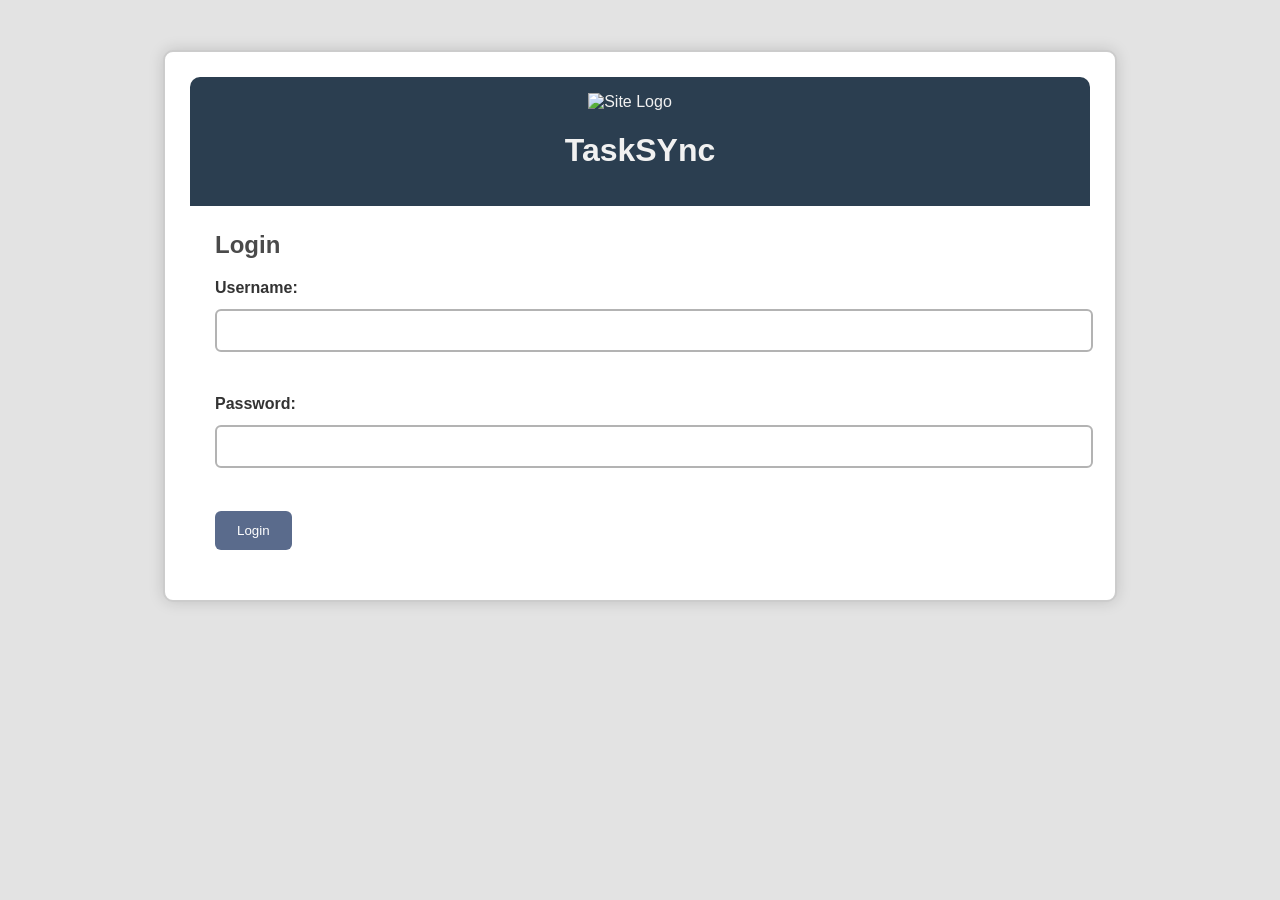
==== index.html @ 592a70e9 "Update and rename application.html to index.html" ====
<!DOCTYPE html>
<html lang="en">
<head>
    <meta charset="UTF-8">
    <meta name="viewport" content="width=device-width, initial-scale=1.0">
    <title>Admin Employee Dashboard</title>
    <link rel="stylesheet" href="application.css">
</head>
<body>
    <div class="container">
        <div class="header">
            <img src="D:\kya hua bhai.doc\Javascript Intro\TaskSync.jpg" alt="Site Logo" class="logo" width="500px">
            <h1>TaskSYnc</h1>
        </div>
        <div class="login-form" id="login-form">
            <h2>Login</h2>
            <form>
                <label for="username">Username:</label>
                <input type="text" id="username" name="username"><br><br>
                <label for="password">Password:</label>
                <input type="password" id="password" name="password"><br><br>
                <input type="button" id="login" value="Login">
            </form>
        </div>
        <div class="admin-dashboard" id="admin-dashboard" style="display: none;">
            <h2>Admin Dashboard</h2>
            <div class="employee-list">
                <h3>Employees:</h3>
                <select id="employees">
                    <!-- employee list will be populated here -->
                </select>
            </div>
            <div class="task-list">
                <h3>Tasks:</h3>
                <ul id="tasks">
                    <!-- task list will be populated here -->
                </ul>
                <input type="text" id="task-input" placeholder="Enter task">
                <input type="button" id="add-task" value="Add Task">
            </div>
        </div>
        <div class="employee-dashboard" id="employee-dashboard" style="display: none;">
            <h2>Employee Dashboard</h2>
            <div class="task-list">
                <h3>Assigned Tasks:</h3>
                <ul id="employee-tasks">
                    <!-- assigned tasks will be populated here -->
                </ul>
                <input type="button" id="mark-complete" value="Mark Complete">
            </div>
        </div>
    </div>
    <script>
        // script.js

// Admin and employee credentials
const adminUsername = "admin";
const adminPassword = "admin@123";
let employees = [
    { username: "employee1", password: "password1", tasks: [] },
    { username: "employee2", password: "password2", tasks: [] },
];

// Assign task function for admin
function assignTasks() {
    const taskInput = document.getElementById("task-input").value;
    const employeeList = document.getElementById("employees");
    const selectedEmployee = employeeList.options[employeeList.selectedIndex].value;
    const employee = employees.find((emp) => emp.username === selectedEmployee);

    if (employee && taskInput) {
        employee.tasks.push(taskInput);
        updateTaskList(taskInput);
        document.getElementById("task-input").value = ""; // Clear input
    } else {
        alert("Please enter a valid task.");
    }
}

// Display tasks for the selected employee in admin dashboard
function updateTaskList(task) {
    const taskList = document.getElementById("tasks");
    taskList.innerHTML += `<li>${task}</li>`;
}

// Display tasks for logged-in employee
function displayEmployeeTasks() {
    const employeeTasks = document.getElementById("employee-tasks");
    const username = document.getElementById("username").value;
    const employee = employees.find((emp) => emp.username === username);

    if (employee) {
        employeeTasks.innerHTML = ""; // Clear task list
        employee.tasks.forEach((task) => {
            employeeTasks.innerHTML += `<li>${task}</li>`;
        });
    }
}

// Handle login functionality
function handleLogin() {
    const username = document.getElementById("username").value;
    const password = document.getElementById("password").value;

    const adminDashboard = document.getElementById("admin-dashboard");
    const employeeDashboard = document.getElementById("employee-dashboard");
    const loginForm = document.getElementById("login-form");

    // Admin login
    if (username === adminUsername && password === adminPassword) {
        adminDashboard.style.display = "block";
        loginForm.style.display = "none";

        // Populate employee list
        const employeeSelect = document.getElementById("employees");
        employees.forEach((employee) => {
            const option = document.createElement("option");
            option.value = employee.username;
            option.text = employee.username;
            employeeSelect.appendChild(option);
        });

    } else {
        // Employee login
        const employee = employees.find(
            (emp) => emp.username === username && emp.password === password
        );
        if (employee) {
            employeeDashboard.style.display = "block";
            loginForm.style.display = "none";

            // Display tasks for employee
            displayEmployeeTasks();
        } else {
            alert("Invalid username or password");
        }
    }
}

// Add event listeners
document.getElementById("login").addEventListener("click", handleLogin);
document.getElementById("add-task").addEventListener("click", assignTasks);

    </script>
</body>
</html>
---- application.css ----
/* Modified style.css */
body {
    font-family: 'Segoe UI', Tahoma, Geneva, Verdana, sans-serif;
    margin: 0;
    padding: 0;
    background-color: #e3e3e3; /* Light gray background */
}

.container {
    max-width: 900px; /* Increased width */
    margin: 50px auto; /* Adjusted margin for more space */
    padding: 25px;
    background-color: #ffffff; /* White background for contrast */
    border-radius: 10px; /* Added rounded corners */
    border: 2px solid #cccccc; /* Slightly darker border */
    box-shadow: 0 0 15px rgba(0, 0, 0, 0.15); /* Increased shadow for depth */
}
.logo {
    width: 50px;  /* Adjust as needed */
    height: auto;
    margin-right: 20px;
    vertical-align: middle; /* Aligns with the text */
}

.header {
    background-color: #2b3e50; /* Darker blue-gray background */
    color: #f1f1f1; /* Light font color */
    padding: 15px;
    text-align: center;
    border-radius: 10px 10px 0 0; /* Rounded top corners */
}

.login-form {
    padding: 25px;
}

.login-form h2 {
    margin-top: 0;
    color: #4a4a4a; /* Dark gray headings */
}

.login-form label {
    display: block;
    margin-bottom: 12px;
    font-weight: bold;
    color: #333333; /* Darker label color */
}

.login-form input[type="text"],
.login-form input[type="password"] {
    width: 100%;
    padding: 12px;
    margin-bottom: 25px;
    border: 2px solid #b3b3b3; /* Darker border */
    border-radius: 6px; /* Rounded input fields */
}

.login-form input[type="button"] {
    background-color: #5a6b8c; /* Dark blue-gray button */
    color: #ffffff;
    padding: 12px 22px;
    border: none;
    border-radius: 6px;
    cursor: pointer;
}

.login-form input[type="button"]:hover {
    background-color: #4a5a72; /* Darker hover state */
}

.admin-dashboard,
.employee-dashboard {
    display: none;
    padding: 25px;
}

.admin-dashboard h2,
.employee-dashboard h2 {
    margin-top: 0;
    color: #4a4a4a;
}

.employee-list,
.task-list {
    margin-bottom: 25px;
}

#employees {
    width: 100%;
    padding: 12px;
    margin-bottom: 25px;
    border: 2px solid #b3b3b3;
    border-radius: 6px;
}

#tasks,
#employee-ttasks {
    list-style: none;
    padding: 0;
    margin: 0;
}

#tasks li,
#employee-tasks li {
    padding: 12px;
    border-bottom: 2px solid #cccccc; /* Thicker border between tasks */
}

#task-input {
    width: calc(100% - 130px); /* Adjusted for task button */
    padding: 12px;
}

#add-task {
    padding: 12px;
    background-color: #4a8b64; /* Green button */
    color: white;
    border: none;
    border-radius: 6px;
    cursor: pointer;
}

#add-task:hover {
    background-color: #3e7455; /* Darker green hover state */
}

#mark-complete {
    margin-top: 12px;
    background-color: #1b874c; /* Strong green */
    color: white;
    padding: 12px;
    border: none;
    border-radius: 6px;
    cursor: pointer;
}

#mark-complete:hover {
    background-color: #146638; /* Darker green hover */
}
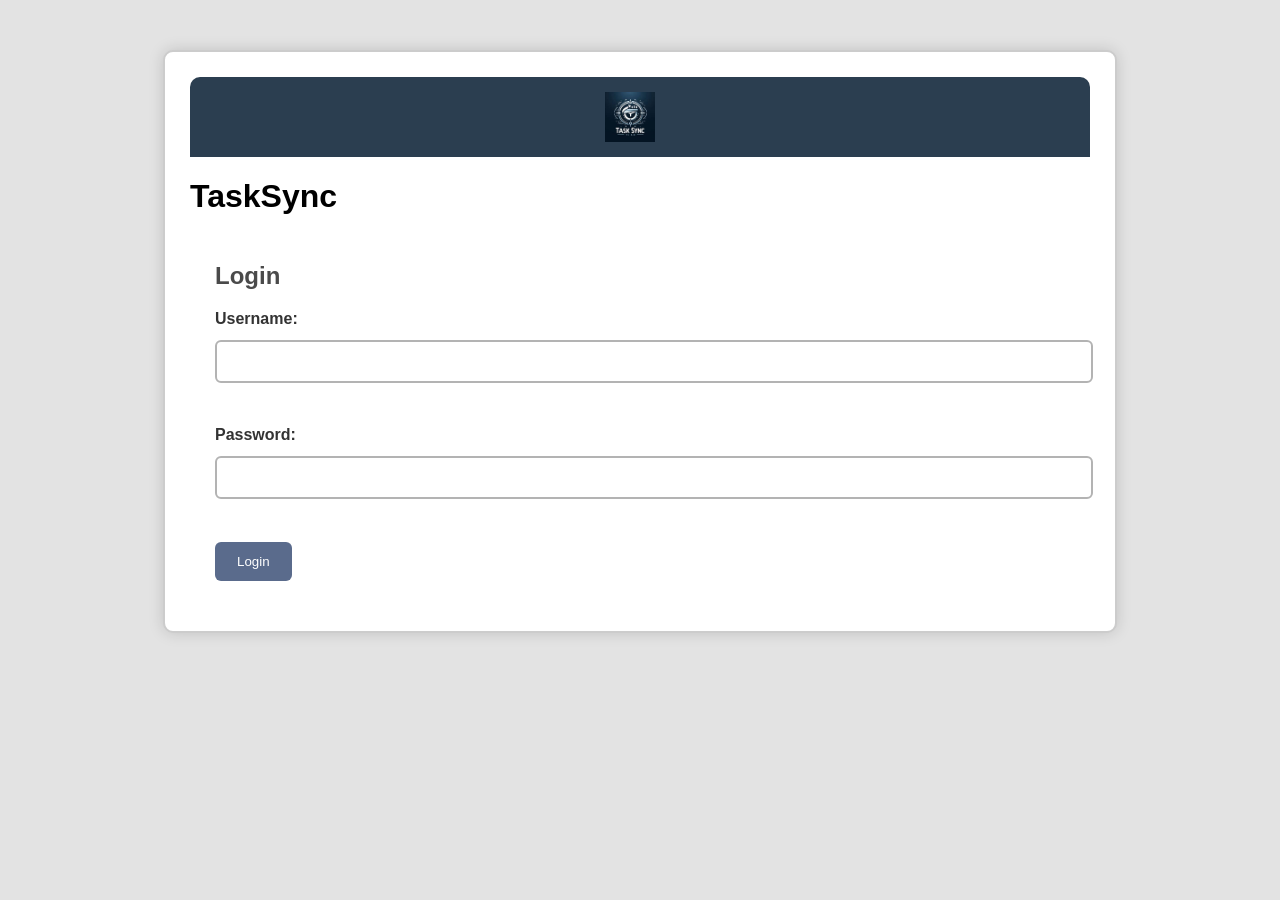
==== commit efc2e7fc: "Update index.html" ====
--- a/index.html
+++ b/index.html
@@ -10,9 +10,9 @@
 <body>
     <div class="container">
         <div class="header">
-            <img src="D:\kya hua bhai.doc\Javascript Intro\TaskSync.jpg" alt="Site Logo" class="logo" width="500px">
-            <h1>TaskSYnc</h1>
+            <img src="TaskSync.jpg" alt="Site Logo" class="logo">
         </div>
+        <h1>TaskSync</h1>
         <div class="login-form" id="login-form">
             <h2>Login</h2>
             <form>
